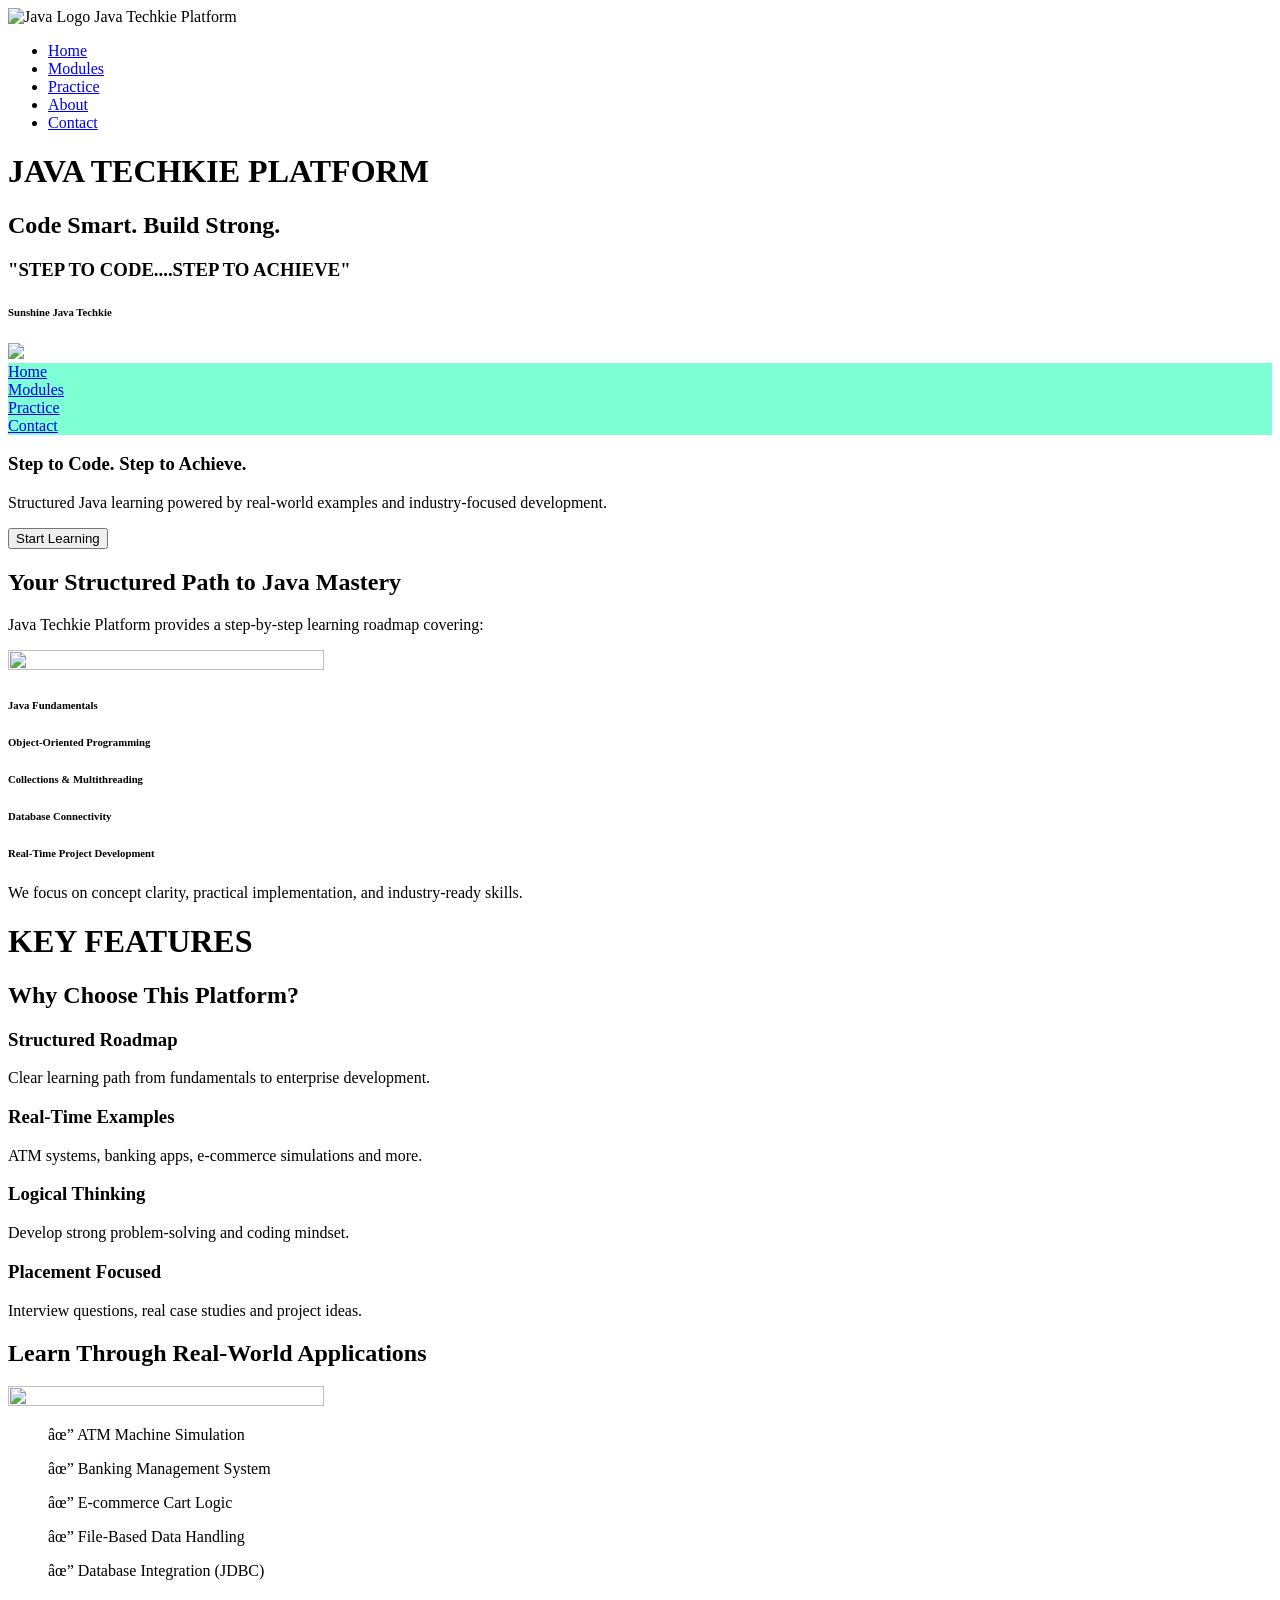
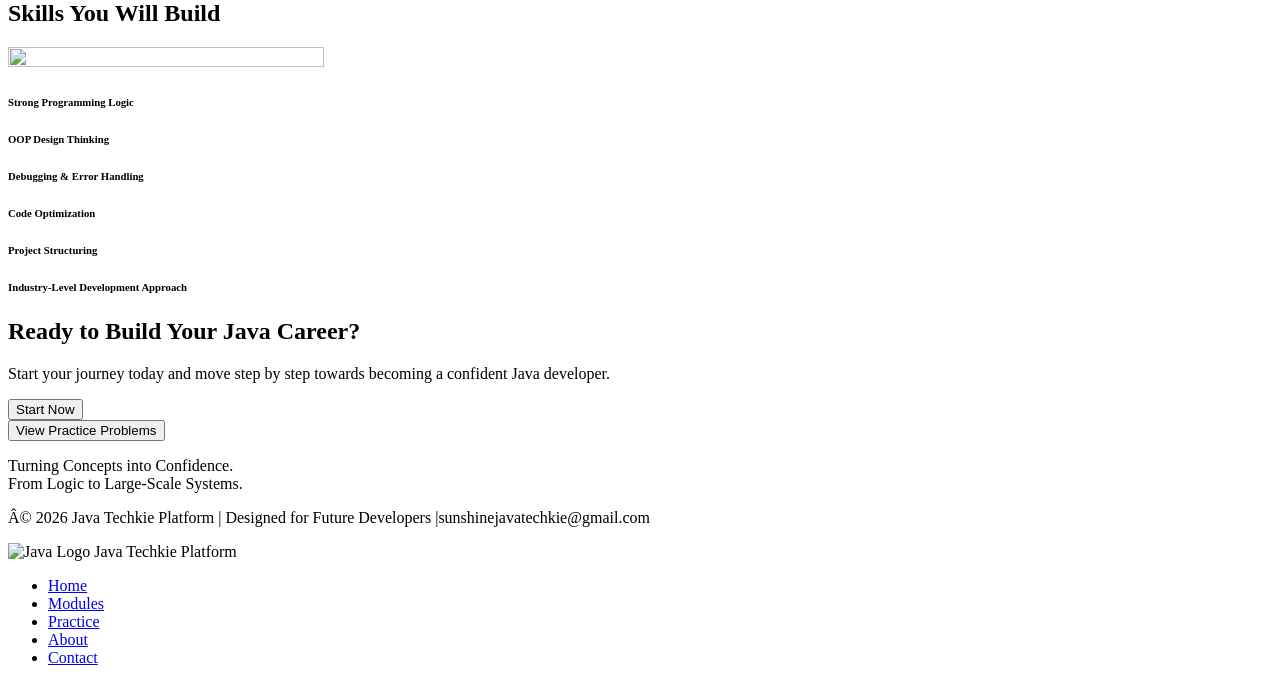
==== javaTechkiePlatform/html/index.html @ c73f5de9 "Add files via upload" ====
<!DOCTYPE html>
<html>
<head>
    <title>Java Techkie Platform</title>
    <link href="/css/index.css" type=""text/css" rel="stylesheet"/>
</head>
<nav class="navbar">
    <div class="logo-section">
        <img src="/images/javalogo.jpg" alt="Java Logo">
        <span>Java Techkie Platform</span>
    </div>
    <ul class="nav_menu">
        <li><a href="index.html">Home</a></li>
        <li><a href="modules.html">Modules</a></li>
        <li><a href="practice.html">Practice</a></li>
        <li><a href="about.html">About</a></li>
        <li><a href="contact.html">Contact</a></li>
    </ul>

</nav>

<body>
<h1>JAVA TECHKIE PLATFORM</h1>
<h2>Code Smart. Build Strong.</h2>
<h3>"STEP TO CODE....STEP TO ACHIEVE"</h3>
<h6>Sunshine Java Techkie</h6>
<img class="centre-image"src="/images/javalogo.jpg"  />
<div class="menu" style="background-color:aquamarine">
        <a href="#">Home</a><br>
        <a href="#">Modules</a><br>
        <a href="#">Practice</a><br>
        <a href="#">Contact</a><br>
</div>

<h3>Step to Code. Step to Achieve.</h3>
<p>Structured Java learning powered by real-world examples and industry-focused development.</p>
<button>Start Learning </button>

<h2>Your Structured Path to Java Mastery</h2>
<p>Java Techkie Platform provides a step-by-step learning roadmap covering:</p>
<div class="menu">
    <img src="/images/hero.avif" width="50%" height="50%" /><br>
<h6>Java Fundamentals</h6>
<h6>Object-Oriented Programming</h6>
<h6>Collections & Multithreading</h6>
<h6>Database Connectivity</h6>
<h6>Real-Time Project Development</h6>
</div>

<p>We focus on concept clarity, practical implementation, and industry-ready skills.</p>
<h1>KEY FEATURES </h1>
<h2>Why Choose This Platform?</h2>
<h3>Structured Roadmap</h3>
<p>Clear learning path from fundamentals to enterprise development.</p>
<h3>Real-Time Examples</h3>
<p>ATM systems, banking apps, e-commerce simulations and more.</p>
<h3>Logical Thinking</h3>
<p>Develop strong problem-solving and coding mindset.</p>
<h3>Placement Focused</h3>
<p>Interview questions, real case studies and project ideas.</p>

<h2>Learn Through Real-World Applications</h2>
<div class="menu">
    <img src="/images/prg laptop.jfif" width="50%" height="50%"/><br>
<ul>
    <p>✔ ATM Machine Simulation</p>
    <p>✔ Banking Management System</p>
    <p>✔ E-commerce Cart Logic</p>
    <p>✔ File-Based Data Handling</p>
    <p>✔ Database Integration (JDBC)</p>
</ul>
</div>   

<h2>Skills You Will Build</h2>
<div class="menu">
    <img src="/images/java.jfif" width="50%" height="50%" /><br>
    <h6>Strong Programming Logic</h6>
    <h6>OOP Design Thinking</h6>
    <h6>Debugging & Error Handling</h6>
    <h6>Code Optimization</h6>
    <h6>Project Structuring</h6>
    <h6>Industry-Level Development Approach</h6>
</div>

<h2>Ready to Build Your Java Career?</h2>
<p>Start your journey today and move step by step towards becoming a confident Java developer.</p>
<button>Start Now</button><br>
<button>View Practice Problems</button>

<p>Turning Concepts into Confidence.<br>
From Logic to Large-Scale Systems.</p>

<footer id="fp">
<p id="fp">© 2026 Java Techkie Platform | Designed for Future Developers |sunshinejavatechkie@gmail.com</p>
</footer>
</body> 
<nav class="navbar">
    <div class="logo-section">
        <img src="/images/javalogo.jpg" alt="Java Logo">
        <span>Java Techkie Platform</span>
    </div>
    <ul class="nav_menu">
        <li><a href="index.html">Home</a></li>
        <li><a href="modules.html">Modules</a></li>
        <li><a href="practice.html">Practice</a></li>
        <li><a href="about.html">About</a></li>
        <li><a href="contact.html">Contact</a></li>
    </ul>

</nav>

<script src="https://code.jquery.com/jquery-3.7.1.js" integrity="sha256-eKhayi8LEQwp4NKxN+CfCh+3qOVUtJn3QNZ0TciWLP4=" crossorigin="anonymous"></script>
<script src="/html/menu.js"></script>
</html>
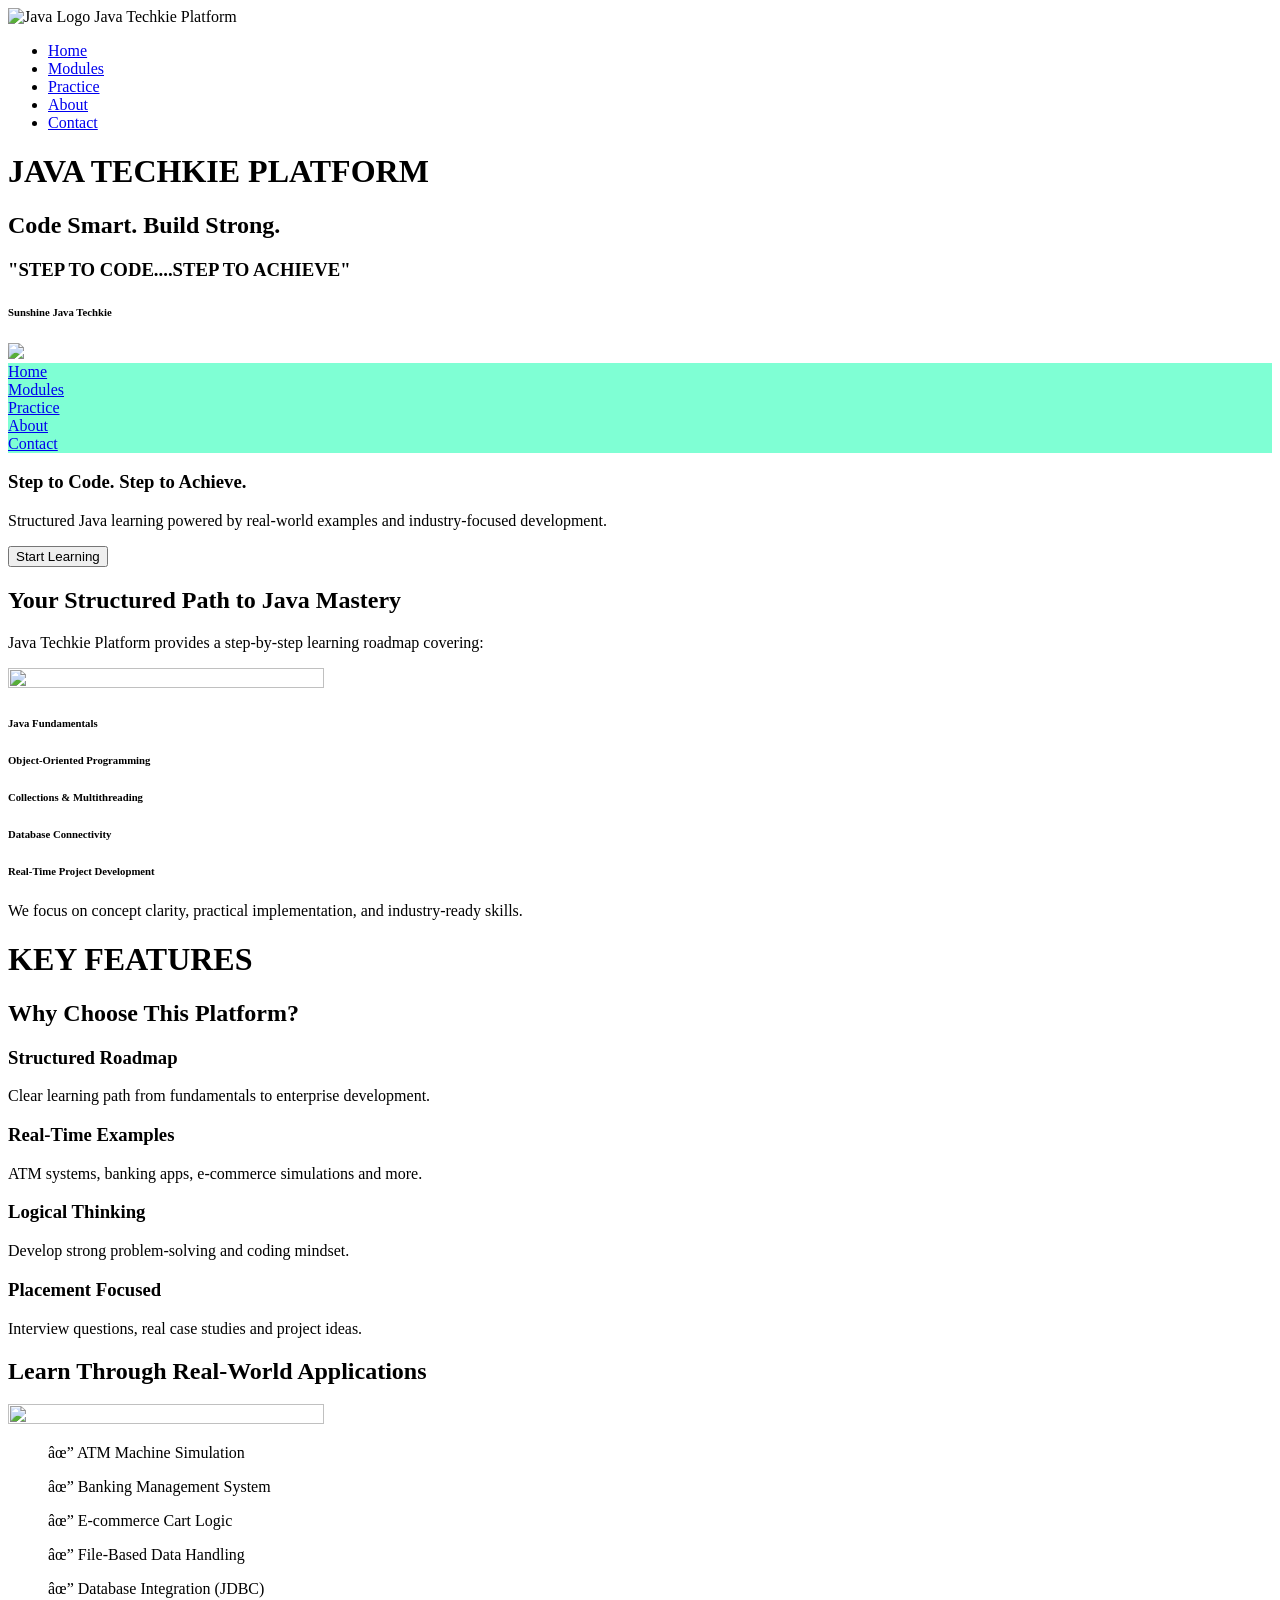
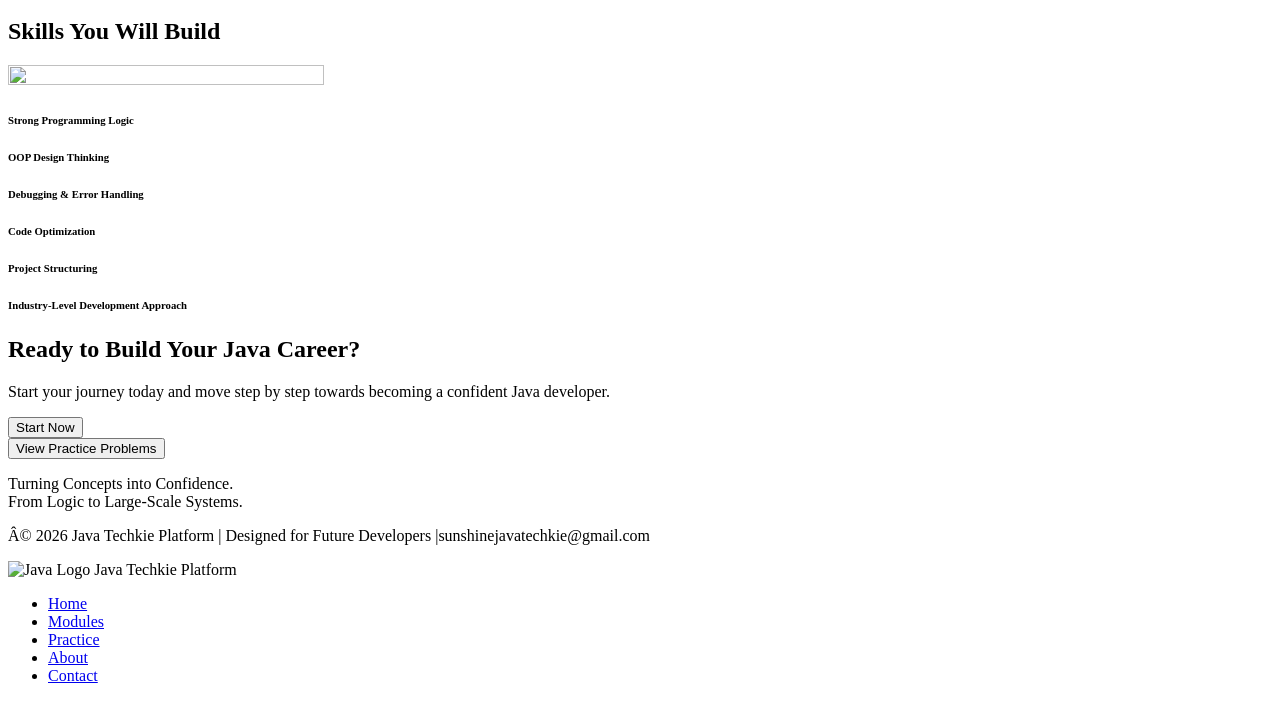
==== commit 4a952eef: "Add files via upload" ====
--- a/javaTechkiePlatform/html/index.html
+++ b/javaTechkiePlatform/html/index.html
@@ -26,15 +26,18 @@
 <h6>Sunshine Java Techkie</h6>
 <img class="centre-image"src="/images/javalogo.jpg"  />
 <div class="menu" style="background-color:aquamarine">
-        <a href="#">Home</a><br>
-        <a href="#">Modules</a><br>
-        <a href="#">Practice</a><br>
-        <a href="#">Contact</a><br>
+        <a href="index.html">Home</a><br>
+        <a href="modules.html">Modules</a><br>
+        <a href="practice.html">Practice</a><br>
+        <a href="about.html">About</a><br>
+        <a href="contact.html">Contact</a><br>
 </div>
 
 <h3>Step to Code. Step to Achieve.</h3>
 <p>Structured Java learning powered by real-world examples and industry-focused development.</p>
-<button>Start Learning </button>
+<button onclick="goToModules()">
+    Start Learning
+</button>
 
 <h2>Your Structured Path to Java Mastery</h2>
 <p>Java Techkie Platform provides a step-by-step learning roadmap covering:</p>
@@ -84,8 +87,13 @@
 
 <h2>Ready to Build Your Java Career?</h2>
 <p>Start your journey today and move step by step towards becoming a confident Java developer.</p>
-<button>Start Now</button><br>
-<button>View Practice Problems</button>
+<button onclick="window.location.href='modules.html'">
+    Start Now
+</button>
+<br>
+<button onclick="window.location.href='practice.html'">
+    View Practice Problems
+</button>
 
 <p>Turning Concepts into Confidence.<br>
 From Logic to Large-Scale Systems.</p>
@@ -111,4 +119,9 @@
 
 <script src="https://code.jquery.com/jquery-3.7.1.js" integrity="sha256-eKhayi8LEQwp4NKxN+CfCh+3qOVUtJn3QNZ0TciWLP4=" crossorigin="anonymous"></script>
 <script src="/html/menu.js"></script>
+<script>
+function goToModules(){
+    window.location.href="modules.html";
+}
+</script>
 </html>
